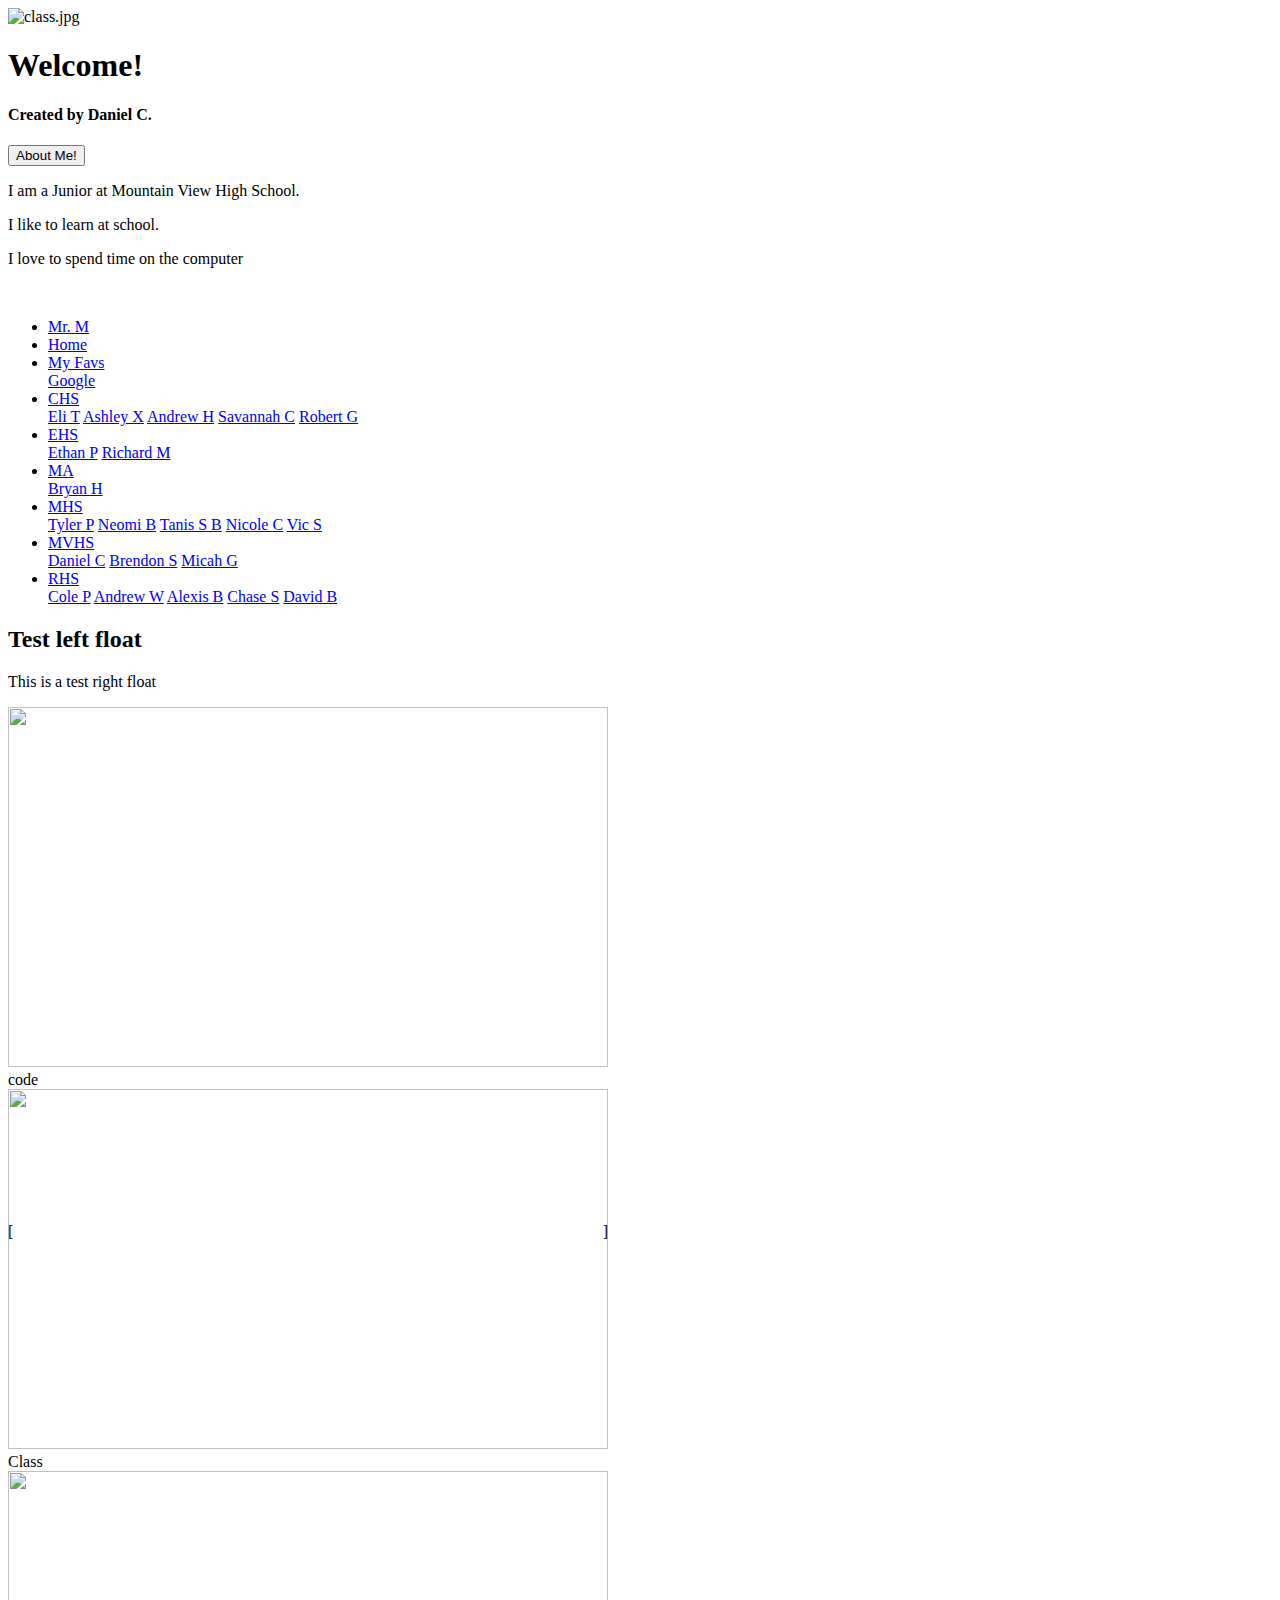
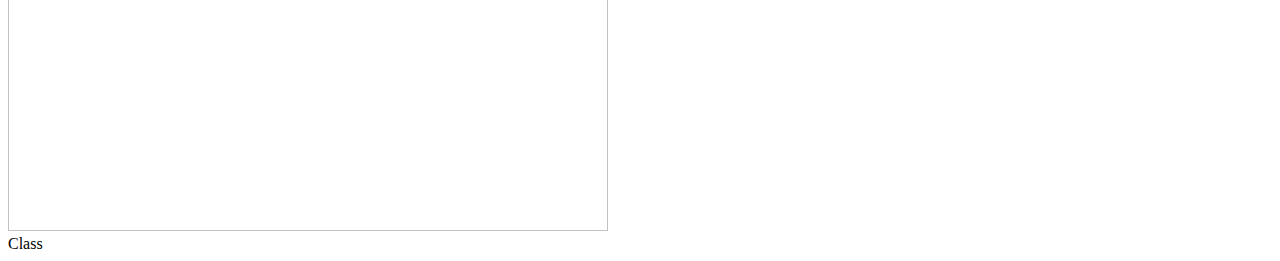
==== index.html @ 26d3cc8e "Add files via upload" ====
<!DOCTYPE html>
<html>
	<head>
		<meta charset="utf-8">
		<title>Daniel's Intro Website</title>
		<script src="js/jquery-3.1.0.min.js"></script>
		<script src="js/main.js"></script>
		<link rel="stylesheet" type="text/css" href="css/w3.css">
		<link rel="stylesheet" type="text/css" href="css/main.css"/>
	</head>

	<script>
		
	</script>

	<body>
		<div id="banner">
			<img id="bannerpic" src="images/graded.JPG" alt="class.jpg">
			<h1>Welcome!</h1>
			<h4>Created by Daniel C.</h4>

			<input id="aboutme" type="button" value="About Me!">
			<p id="infoaboutme">
				I am a Junior at Mountain View High School.
			</p>
			<p id="infoaboutme1">
				I like to learn at school.
			</p>
			<p id="infoaboutme2">
				I love to spend time on the computer
			</p>
			<br class="clearfloat">
		</div>

		<div>
			<ul class="w3-navbar w3-card-2 w3-grey">
				<li>
					<a href="http://192.168.1.100/a2school">Mr. M</a>
				</li>
				<li>
					<a href="http://192.168.1.113/a2carlson">Home</a>
				</li>
				<li class="w3-dropdown-hover w3-hover-light-grey">
					<a class="w3-hover-grey" href="#">My Favs<i class="fa fa-caret-down"> </i></a>
					<div class="w3-dropdown-content w3-white w3-card-4">
						<a href="http://google.com">Google</a>
					</div>
				</li>
				<li class="w3-dropdown-hover w3-hover-light-grey">
					<a class="w3-hover-grey" href="#">CHS<i class="fa fa-caret-down"> </i></a>
					<div class="w3-dropdown-content w3-white w3-card-4">
						<a href="http://192.168.1.104/a2school">Eli T</a>
						<a href="http://192.168.1.105/a2school">Ashley X</a>
						<a href="http://192.168.1.115/a2school">Andrew H</a>
						<a href="http://192.168.1.106/a2school">Savannah C</a>
						<a href="http://192.168.1.107/a2school">Robert G</a>
					</div>
				</li>

				<li class="w3-dropdown-hover w3-hover-light-grey">
					<a class="w3-hover-grey" href="#">EHS<i class="fa fa-caret-down"> </i></a>
					<div class="w3-dropdown-content w3-white w3-card-4">
						<a href="http://192.168.1.123/a2school">Ethan P</a>
						<a href="http://192.168.1.169/a2school">Richard M</a>
					</div>
				</li>

				<li class="w3-dropdown-hover w3-hover-light-grey">
					<a class="w3-hover-grey" href="#">MA<i class="fa fa-caret-down"> </i></a>
					<div class="w3-dropdown-content w3-white w3-card-4">
						<a href="http://192.168.1.103/a2school">Bryan H</a>
					</div>
				</li>

				<li class="w3-dropdown-hover w3-hover-light-grey">
					<a class="w3-hover-grey" href="#">MHS<i class="fa fa-caret-down"> </i></a>
					<div class="w3-dropdown-content w3-white w3-card-4">
						<a href="http://192.168.1.112/a2school">Tyler P</a>
						<a href="http://192.168.1.114/a2school">Neomi B</a>
						<a href="http://192.168.1.116/a2school">Tanis S B</a>
						<a href="http://192.168.1.130/a2school">Nicole C</a>
						<a href="http://192.168.1.124/a2school">Vic S</a>
					</div>
				</li>

				<li class="w3-dropdown-hover w3-hover-light-grey">
					<a class="w3-hover-grey" href="#">MVHS<i class="fa fa-caret-down"> </i></a>
					<div class="w3-dropdown-content w3-white w3-card-4">
						<a href="http://192.168.1.113/a2school">Daniel C</a>
						<a href="http://192.168.1.121/a2school">Brendon S</a>
						<a href="http://192.168.1.122/a2school">Micah G</a>
					</div>
				</li>

				<li class="w3-dropdown-hover w3-hover-light-grey">
					<a class="w3-hover-grey" href="#">RHS<i class="fa fa-caret-down"> </i></a>
					<div class="w3-dropdown-content w3-white w3-card-4">
						<a href="http://192.168.1.120/a2school">Cole P</a>
						<a href="http://192.168.1.108/a2school">Andrew W</a>
						<a href="http://192.168.1.107/a2school">Alexis B</a>
						<a href="http://192.168.1.110/a2school">Chase S</a>
						<a href="http://192.168.1.152/a2school">David B</a>
					</div>
				</li>
			</ul>
		</div>


		<div id="leftpanel">
			<h2>Test left float</h2>
		</div>
		
		<div id="rightpanel">
			<p>This is a test right float</p>
		</div>

		<div id="middlepanel">
			<div id="slideShow" class="w3-content" style="max-width:600px;position:relative">

			<div class="w3-display-container mySlides">
				<img src="images/code.png" style="width:100%" height="360px">
				<div class="w3-display-bottomleft w3-large w3-container w3-padding-16 w3-black">
					code
				</div>
			</div>

			<div class="w3-display-container mySlides">
				<img src="images/class.JPG" style="width:100%" height="360px">
				<div class="w3-display-bottomleft w3-large w3-container w3-padding-16 w3-black">
					Class
				</div>
			</div>

			<div class="w3-display-container mySlides">
				<img src="images/graded.JPG" style="width:100%" height="360px">
				<div class="w3-display-bottomleft w3-large w3-container w3-padding-16 w3-black">
					Class
				</div>
			</div>

			<a class="w3-btn-floating w3-hover-dark-grey" style="position:absolute;top:45%;left:0" onclick="plusDivs(-1)">[</a>
			<a class="w3-btn-floating w3-hover-dark-grey" style="position:absolute;top:45%;right:0" onclick="plusDivs(1)">]</a>

		</div>

		<script src="js/slideshow.js"></script>
		
		</div>

	</body>
</html>
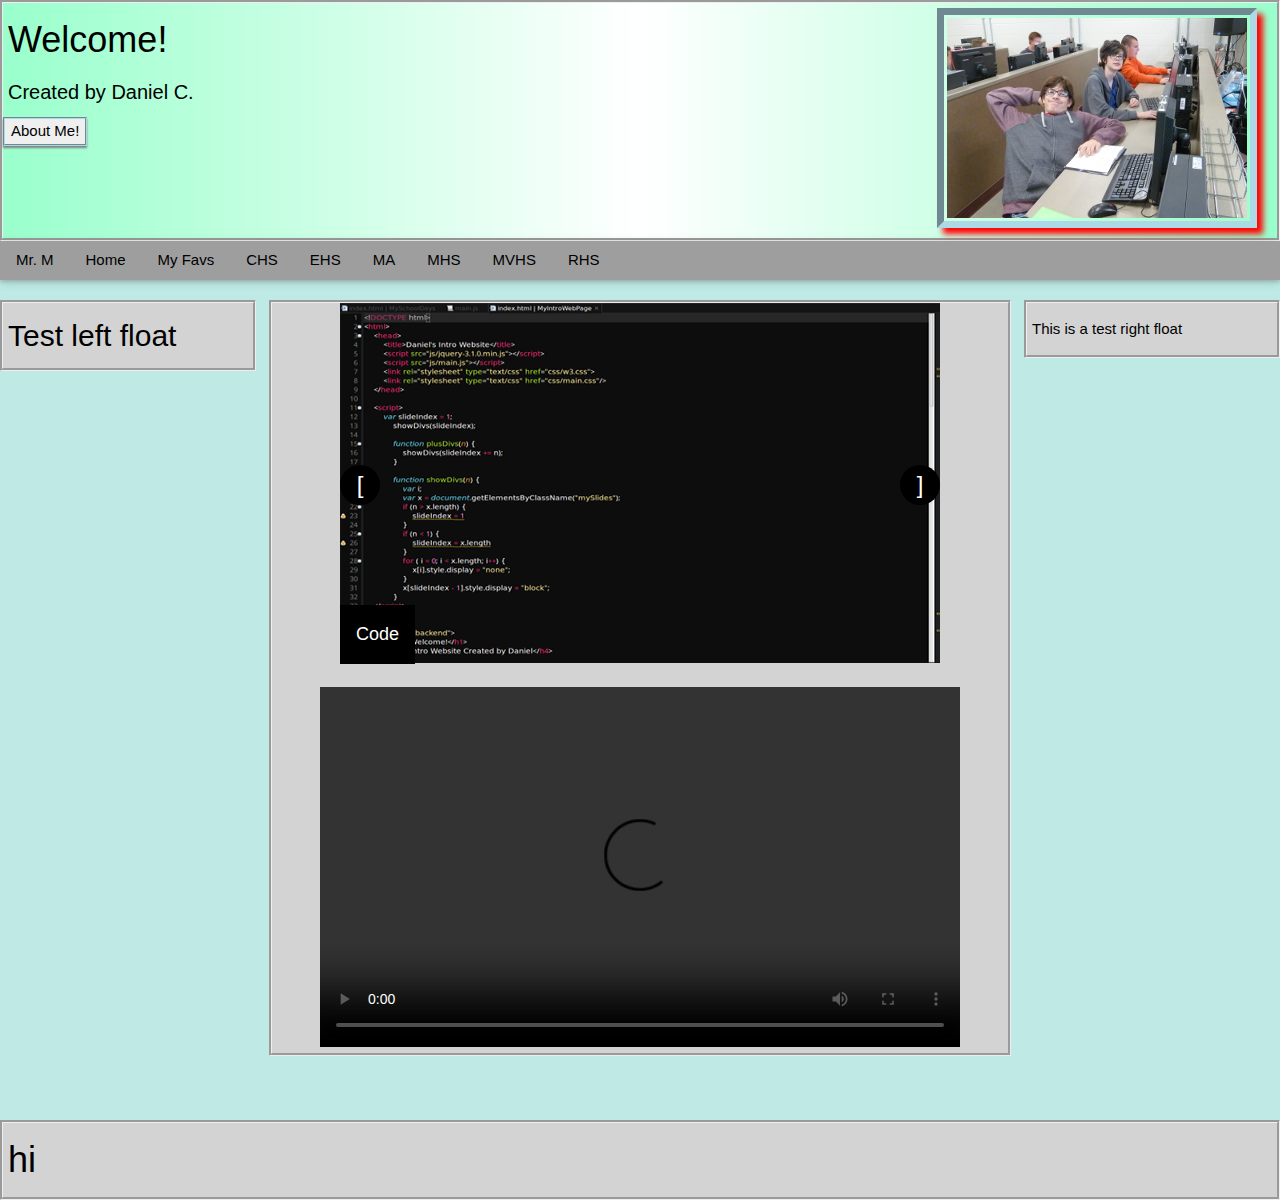
==== commit b59a30f9: "Add files via upload" ====
--- a/index.html
+++ b/index.html
@@ -9,26 +9,19 @@
 		<link rel="stylesheet" type="text/css" href="css/main.css"/>
 	</head>
 
-	<script>
-		
-	</script>
-
 	<body>
 		<div id="banner">
 			<img id="bannerpic" src="images/graded.JPG" alt="class.jpg">
-			<h1>Welcome!</h1>
+			<h1 id="Welcome">Welcome!</h1>
 			<h4>Created by Daniel C.</h4>
 
 			<input id="aboutme" type="button" value="About Me!">
-			<p id="infoaboutme">
-				I am a Junior at Mountain View High School.
-			</p>
-			<p id="infoaboutme1">
-				I like to learn at school.
-			</p>
-			<p id="infoaboutme2">
-				I love to spend time on the computer
-			</p>
+			<div id="infoaboutme">
+				<p>I am a Junior at Mountain View High School.</p>
+				<p>I like to learn at school.</p>
+				<p>I love to spend time on the computer</p>
+			</div>
+
 			<br class="clearfloat">
 		</div>
 
@@ -44,6 +37,8 @@
 					<a class="w3-hover-grey" href="#">My Favs<i class="fa fa-caret-down"> </i></a>
 					<div class="w3-dropdown-content w3-white w3-card-4">
 						<a href="http://google.com">Google</a>
+						<a href="http://twitch.tv">Twitch</a>
+						<a href="http://youtube.com">Youtube</a>
 					</div>
 				</li>
 				<li class="w3-dropdown-hover w3-hover-light-grey">
@@ -105,46 +100,60 @@
 			</ul>
 		</div>
 
+		<div id="wrapper">
+			<div id="leftpanel">
+				<h2>Test left float</h2>
+			</div>
+			
+			<div id="rightpanel">
+				<p>This is a test right float</p>
+			</div>
 
-		<div id="leftpanel">
-			<h2>Test left float</h2>
-		</div>
-		
-		<div id="rightpanel">
-			<p>This is a test right float</p>
-		</div>
+			<div id="middlepanel">
+				<div id="slideShow" class="w3-content" style="max-width:600px;position:relative">
+					<div>
+						<div class="w3-display-container mySlides">
+							<img src="images/code.png" style="width:100%" height="360px" alt="code.jpg">
+							<div class="w3-display-bottomleft w3-large w3-container w3-padding-16 w3-black">
+								Code
+							</div>
+						</div>
 
-		<div id="middlepanel">
-			<div id="slideShow" class="w3-content" style="max-width:600px;position:relative">
+						<div class="w3-display-container mySlides">
+							<img src="images/class.JPG" style="width:100%" height="360px" alt="class.jpg">
+							<div class="w3-display-bottomleft w3-large w3-container w3-padding-16 w3-black">
+								Class
+							</div>
+						</div>
 
-			<div class="w3-display-container mySlides">
-				<img src="images/code.png" style="width:100%" height="360px">
-				<div class="w3-display-bottomleft w3-large w3-container w3-padding-16 w3-black">
-					code
+						<div class="w3-display-container mySlides">
+							<img src="images/graded.JPG" style="width:100%" height="360px" alt="graded.jpg">
+							<div class="w3-display-bottomleft w3-large w3-container w3-padding-16 w3-black">
+								Class
+							</div>
+						</div>
+						<a class="w3-btn-floating w3-hover-dark-grey" style="position:absolute;top:45%;left:0" onclick="plusDivs(-1)">[</a>
+						<a class="w3-btn-floating w3-hover-dark-grey" style="position:absolute;top:45%;right:0" onclick="plusDivs(1)">]</a>
+						<script src="js/slideshow.js"></script>
+
+					</div>
+				</div>
+
+				<br>
+
+				<div class="center">
+					<video width="640" height="360" controls>
+						<source src="videos/video_converted.ogg" type="video/ogg">
+						<source src="videos/video_converted2.webm" type="video/webm">
+						<source src="videos/video_converted3.webm" type="video/webm">
+						Your browser does not support the video tag.
+					</video>
 				</div>
 			</div>
 
-			<div class="w3-display-container mySlides">
-				<img src="images/class.JPG" style="width:100%" height="360px">
-				<div class="w3-display-bottomleft w3-large w3-container w3-padding-16 w3-black">
-					Class
-				</div>
+			<div id="footer">
+				<h1>hi</h1>
 			</div>
-
-			<div class="w3-display-container mySlides">
-				<img src="images/graded.JPG" style="width:100%" height="360px">
-				<div class="w3-display-bottomleft w3-large w3-container w3-padding-16 w3-black">
-					Class
-				</div>
-			</div>
-
-			<a class="w3-btn-floating w3-hover-dark-grey" style="position:absolute;top:45%;left:0" onclick="plusDivs(-1)">[</a>
-			<a class="w3-btn-floating w3-hover-dark-grey" style="position:absolute;top:45%;right:0" onclick="plusDivs(1)">]</a>
-
-		</div>
-
-		<script src="js/slideshow.js"></script>
-		
 		</div>
 
 	</body>
--- a/css/main.css
+++ b/css/main.css
@@ -0,0 +1,93 @@
+body, html {
+	background-color: #bee9e4;
+	margin:0;
+	padding:0;
+	height:100%;
+}
+.center { 
+	margin: 0 auto; 
+	width: 640px; 
+}
+#banner {
+	background-color: lightgrey;
+	background: linear-gradient(to right, #99ffcc, white , #99ffcc);
+	border-style: groove;
+}
+#aboutme {
+	border-style: groove;
+    border-width: 2px;
+    border-color: lightblue;
+    box-shadow: 0px 2px 2px grey;
+}
+#wrapper {
+	min-height:100%;
+	position:relative;
+}
+#middlepanel {
+	margin-top: 20px;
+	background-color: lightgrey;
+	margin-left: 21%;
+	width: 58%;
+	border-style: groove;
+	overflow: auto;
+}
+
+#bannerpic {
+	float: right;
+    margin: 5px 20px 10px 5px;
+    border-style: inset;
+    border-width: 7px;
+    border-color: lightblue;
+    padding: 3px;
+    box-shadow: 6px 6px 6px red;
+}
+#leftpanel {
+	float: left;
+	background-color: lightgrey;
+	width: 20%;
+	border-style: groove;
+	overflow: auto;
+}
+
+#rightpanel {
+	float: right;
+	background-color: lightgrey;
+	width: 20%;
+	border-style: groove;
+	overflow: auto;
+}
+#footer {
+	background-color: lightgrey;
+	border-style: groove;
+	overflow: auto;
+	width:100%;
+	height:80px;
+	position:absolute;
+	bottom:0;
+	left:0;
+}
+#content {
+	padding-bottom:80px; /* Height of the footer element */
+}
+@media only screen and (max-width: 640px) {
+    #leftpanel {
+        display: none;
+    }
+    #rightpanel {
+    	display: none;
+    }
+    #footer {
+    	display: none;
+    }
+    #middlepanel {
+    	width: 100%;
+    	margin-left: 0%;
+    }
+}
+.clearfloat {
+	clear: both;
+}
+
+h1,h2,h3,h4,h5,h6,p {
+	margin-left: 5px;
+}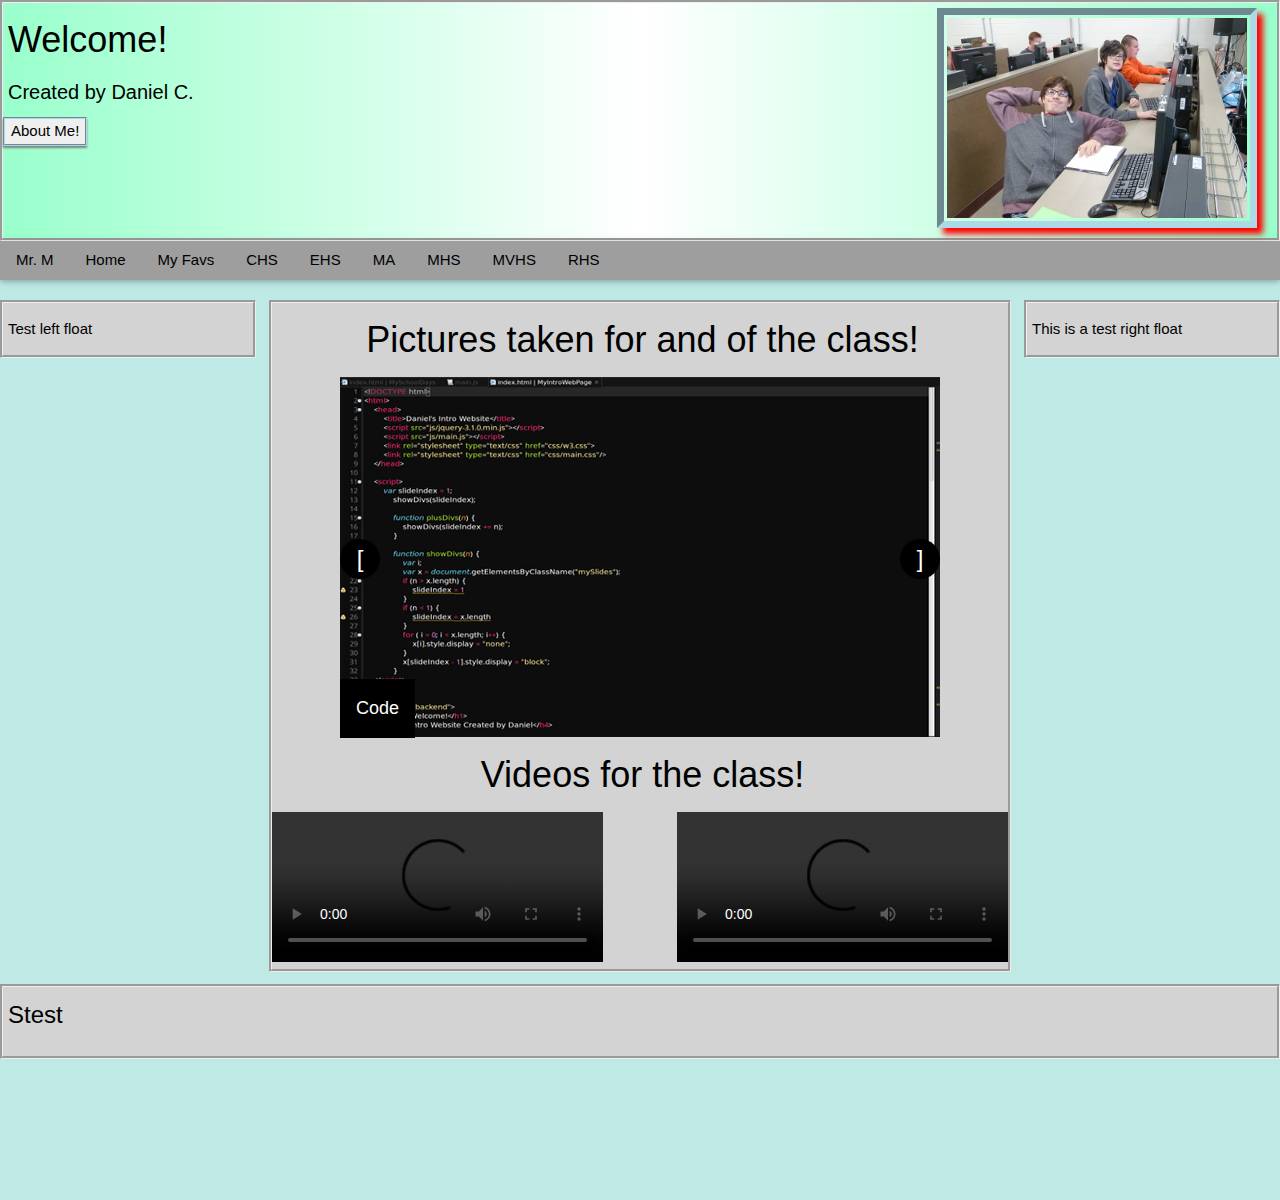
==== commit 62167230: "Add files via upload" ====
--- a/index.html
+++ b/index.html
@@ -102,14 +102,15 @@
 
 		<div id="wrapper">
 			<div id="leftpanel">
-				<h2>Test left float</h2>
+				<p>Test left float</p>
 			</div>
 			
 			<div id="rightpanel">
 				<p>This is a test right float</p>
 			</div>
-
+            
 			<div id="middlepanel">
+                <h1 class="center">Pictures taken for and of the class!</h1>
 				<div id="slideShow" class="w3-content" style="max-width:600px;position:relative">
 					<div>
 						<div class="w3-display-container mySlides">
@@ -138,21 +139,29 @@
 
 					</div>
 				</div>
-
-				<br>
-
-				<div class="center">
-					<video width="640" height="360" controls>
+                
+                <h1 class="center">Videos for the class!</h1>
+				<div class="videoleft">
+					<video width="100%" height="100%" controls>
 						<source src="videos/video_converted.ogg" type="video/ogg">
 						<source src="videos/video_converted2.webm" type="video/webm">
 						<source src="videos/video_converted3.webm" type="video/webm">
 						Your browser does not support the video tag.
 					</video>
 				</div>
+                
+                <div class="videoright">
+					<video width="100%" height="100%" controls>
+						<source src="#" type="video/ogg">
+						<source src="#" type="video/webm">
+						<source src="#" type="video/webm">
+						Your browser does not support the video tag.
+					</video>
+				</div>
 			</div>
-
+            
 			<div id="footer">
-				<h1>hi</h1>
+				<h3>Stest</h3>
 			</div>
 		</div>
 
--- a/css/main.css
+++ b/css/main.css
@@ -1,39 +1,43 @@
-body, html {
-	background-color: #bee9e4;
-	margin:0;
-	padding:0;
-	height:100%;
+body,
+html {
+    background-color: #bee9e4;
+    height: 100%;
+    width: 100%;
 }
-.center { 
-	margin: 0 auto; 
-	width: 640px; 
+
+.center {
+    text-align: center;
 }
+
 #banner {
-	background-color: lightgrey;
-	background: linear-gradient(to right, #99ffcc, white , #99ffcc);
-	border-style: groove;
+    background-color: lightgrey;
+    background: linear-gradient(to right, #99ffcc, white, #99ffcc);
+    border-style: groove;
 }
+
 #aboutme {
-	border-style: groove;
+    border-style: groove;
     border-width: 2px;
     border-color: lightblue;
     box-shadow: 0px 2px 2px grey;
 }
+
 #wrapper {
-	min-height:100%;
-	position:relative;
+    min-height: 100%;
+    position: relative;
 }
+
 #middlepanel {
-	margin-top: 20px;
-	background-color: lightgrey;
-	margin-left: 21%;
-	width: 58%;
-	border-style: groove;
-	overflow: auto;
+    margin-top: 20px;
+    background-color: lightgrey;
+    margin-left: 21%;
+    width: 58%;
+    border-style: groove;
+    overflow: auto;
 }
 
 #bannerpic {
-	float: right;
+    float: right;
     margin: 5px 20px 10px 5px;
     border-style: inset;
     border-width: 7px;
@@ -41,53 +45,75 @@
     padding: 3px;
     box-shadow: 6px 6px 6px red;
 }
+
 #leftpanel {
-	float: left;
-	background-color: lightgrey;
-	width: 20%;
-	border-style: groove;
-	overflow: auto;
+    float: left;
+    background-color: lightgrey;
+    width: 20%;
+    border-style: groove;
+    overflow: auto;
 }
 
 #rightpanel {
-	float: right;
-	background-color: lightgrey;
-	width: 20%;
-	border-style: groove;
-	overflow: auto;
+    float: right;
+    background-color: lightgrey;
+    width: 20%;
+    border-style: groove;
+    overflow: auto;
 }
+
 #footer {
-	background-color: lightgrey;
-	border-style: groove;
-	overflow: auto;
-	width:100%;
-	height:80px;
-	position:absolute;
-	bottom:0;
-	left:0;
+    background-color: lightgrey;
+    border-style: groove;
+    overflow: auto;
+    width: 100%;
+    height: 75px;
+    margin-top: 1%;
+    bottom: 0;
+    left: 0;
 }
+
 #content {
-	padding-bottom:80px; /* Height of the footer element */
+    padding-bottom: 75px;
+    /* Height of the footer element */
 }
+
+.videoleft {
+    float: left;
+    width: 45%;
+}
+
+.videoright {
+    float: right;
+    width: 45%;
+}
+
 @media only screen and (max-width: 640px) {
     #leftpanel {
         display: none;
     }
     #rightpanel {
-    	display: none;
+        display: none;
     }
     #footer {
-    	display: none;
+        display: none;
     }
     #middlepanel {
-    	width: 100%;
-    	margin-left: 0%;
+        width: 100%;
+        margin-left: 0%;
     }
 }
+
 .clearfloat {
-	clear: both;
+    clear: both;
 }
 
-h1,h2,h3,h4,h5,h6,p {
-	margin-left: 5px;
+h1,
+h2,
+h3,
+h4,
+h5,
+h6,
+p {
+    margin-left: 5px;
 }